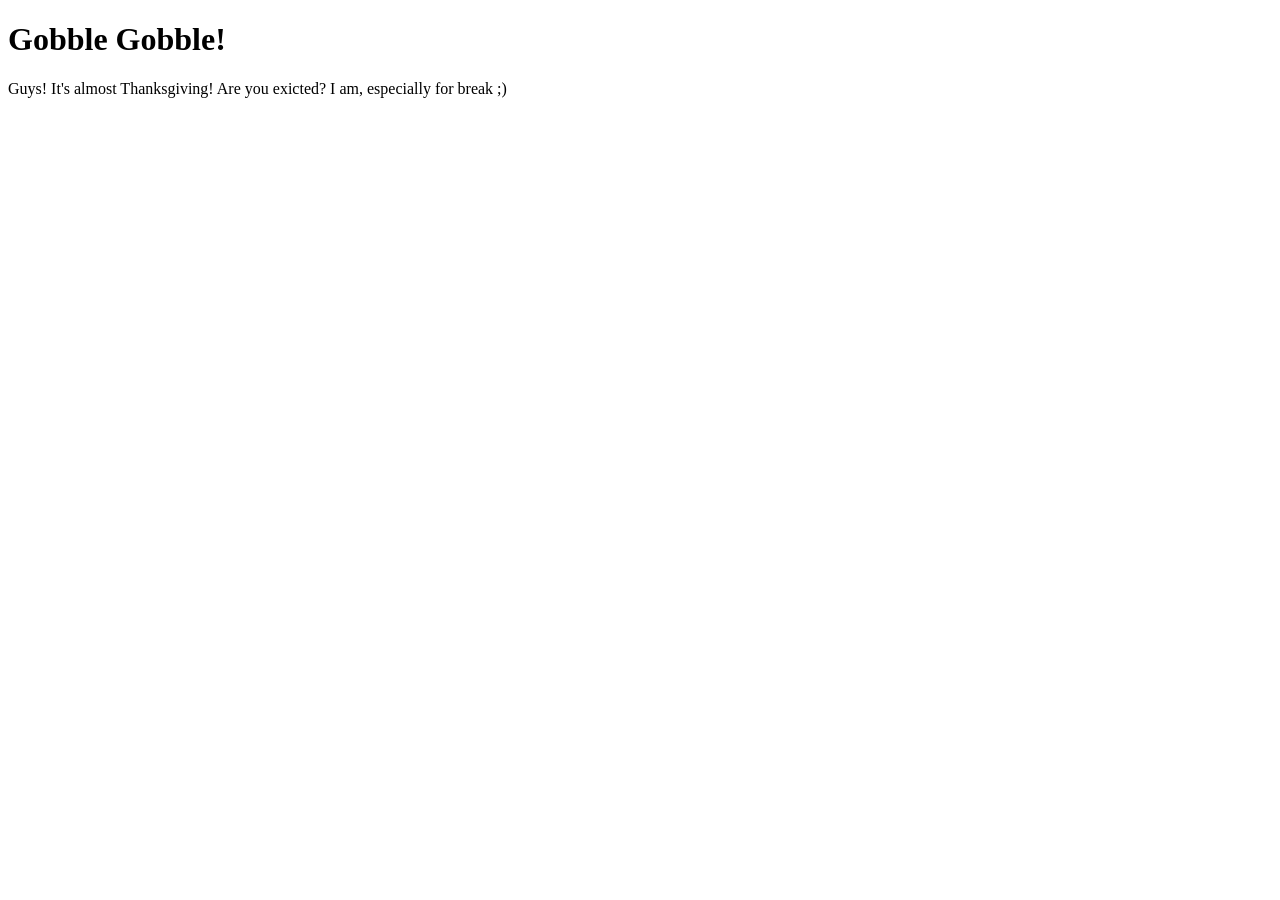
==== index.html @ 9592bcba "Rename repository.html to index.html" ====
<!DOCTYPE html>
<html>
    <head>
        <title>sw1mmer's page</title>
        <link rel = "stylesheet" type = "text/css" href = "stylesheet.css" media = "screen" />
    </head>
    <body>
    <h1>Gobble Gobble!</h1>
    <p>Guys! It's almost Thanksgiving!
    Are you exicted? 
    I am, especially for break ;)</p>
        
    </body>
</html>
---- stylesheet.css ----
h1{
    font-family:verdana;
}
p{
    font-family:comic sans ms;
}
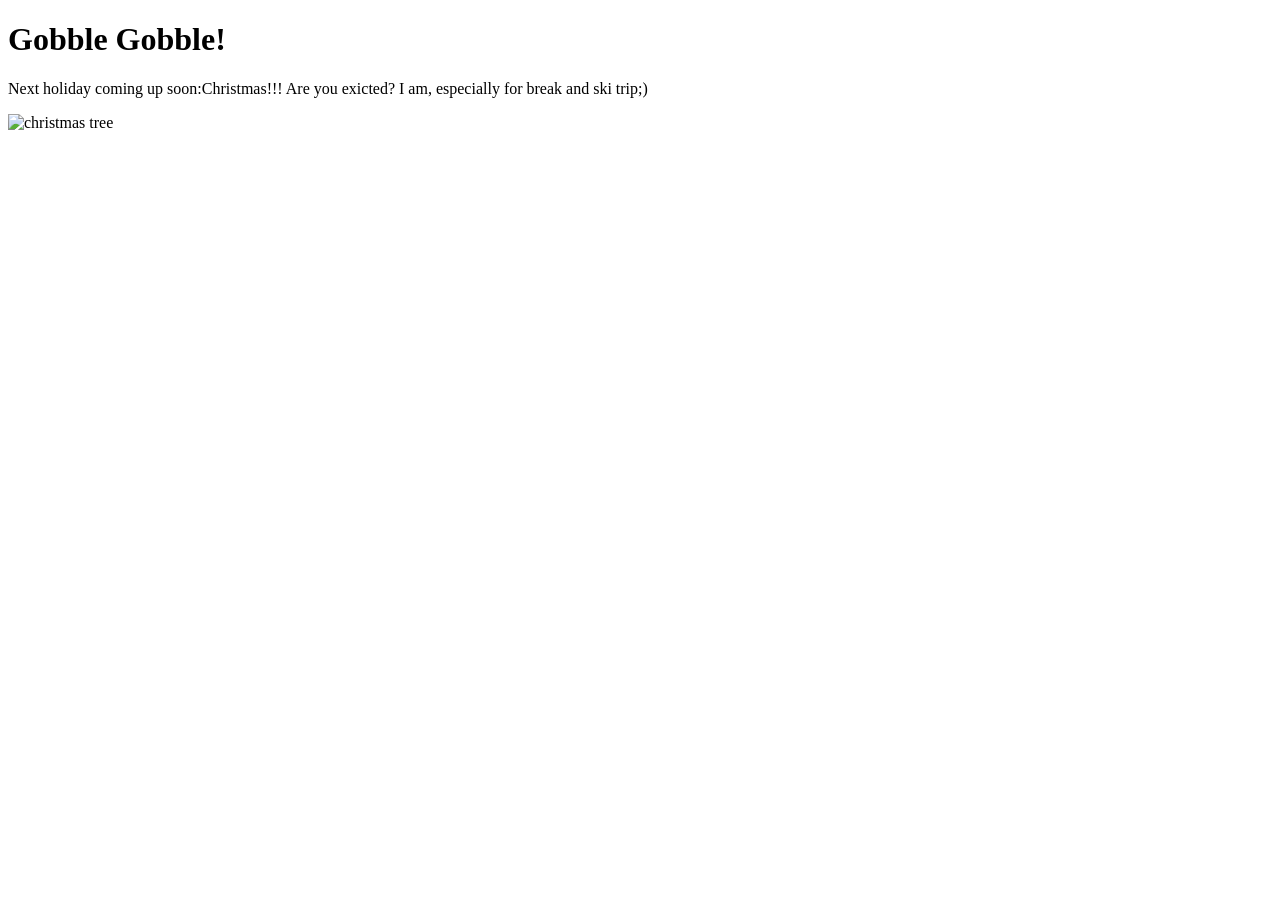
==== commit dd10a6de: "Update index.html" ====
--- a/index.html
+++ b/index.html
@@ -6,9 +6,10 @@
     </head>
     <body>
     <h1>Gobble Gobble!</h1>
-    <p>Guys! It's almost Thanksgiving!
+    <p>Next holiday coming up soon:Christmas!!!
     Are you exicted? 
-    I am, especially for break ;)</p>
-        
+    I am, especially for break and ski trip;)
+    </p>
+    <img src="http://www.planwallpaper.com/static/images/christmas-tree-clip-art-xmas_christmas_tree_5-3333px.png" alt="christmas tree">   
     </body>
 </html>
